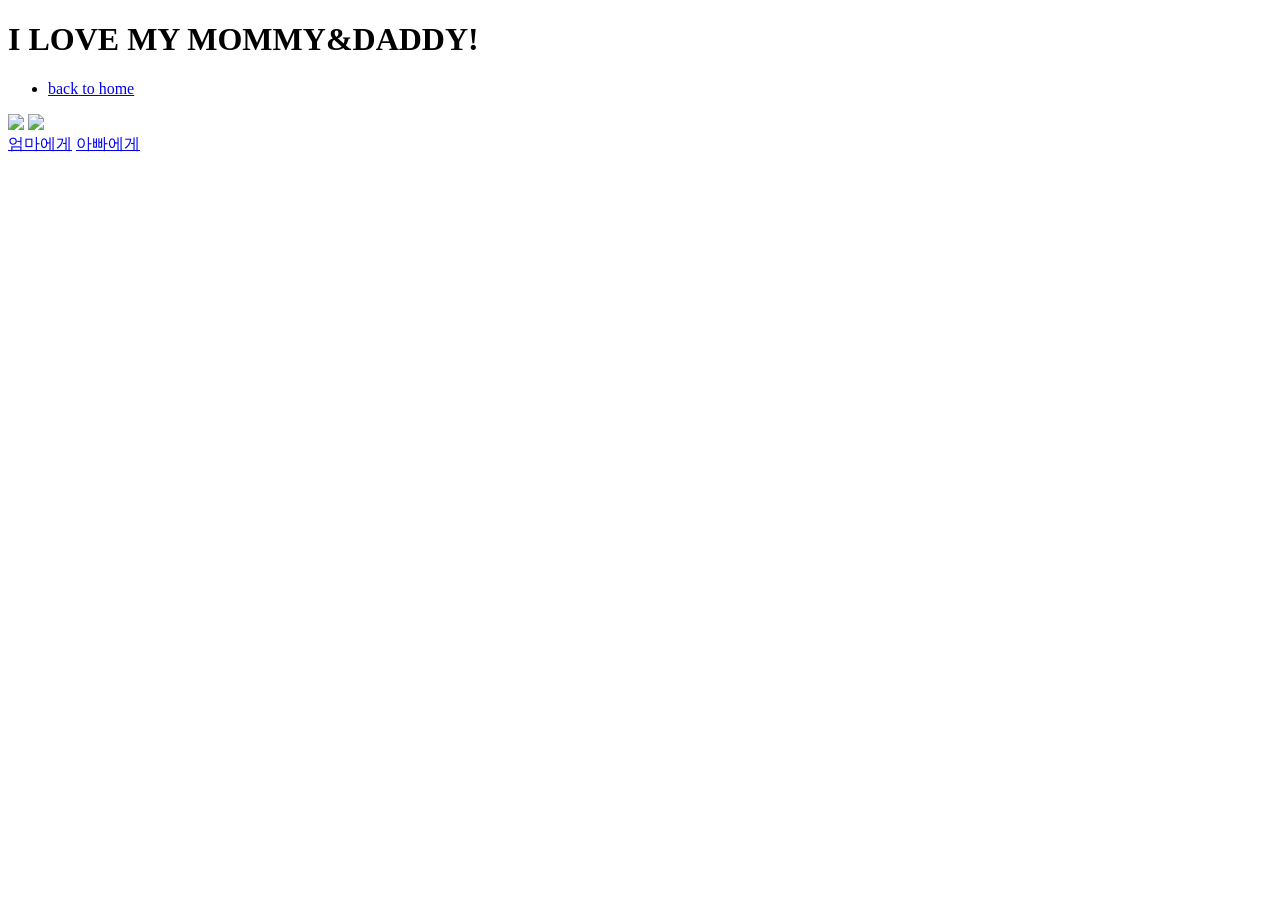
==== homepage.html @ c11722a1 "Add files via upload" ====
<!DOCTYPE html>
<html lang="en">
<head>
    <meta charset="UTF-8">
        <title>어버이날 편지</title>
        <link rel="preconnect" href="https://fonts.googleapis.com">
<link rel="preconnect" href="https://fonts.gstatic.com" crossorigin>
<link href="https://fonts.googleapis.com/css2?family=Dosis:wght@200..800&display=swap" rel="stylesheet">
        <link rel="preconnect" href="https://fonts.googleapis.com">
        <link rel="preconnect" href="https://fonts.gstatic.com" crossorigin>
        <link href="https://fonts.googleapis.com/css2?family=Nanum+Gothic:wght@400;700;800&display=swap" rel="stylesheet">
        <link rel="stylesheet" href="css/style.css">
</head>
<body>
    <div id="wrap">
    <header>
        <h1>I LOVE MY MOMMY&DADDY!</h1>
        <div class="gnb">
            <ul>
                <li><a href="homepage.html">back to home</a></li>
            </ul>
        </div>
    </header>
    <div id="container">
        <div id="content">
            <div class="img-wrapper">
                <img class="memo" src="img/cafe_mom.jpeg">
                <img class="memo" src="img/bicycle_dad.jpeg">
            </div>
            <div id="btn-wrapper">
                <a href="to-mommy.html" class="btn-to-mommy">엄마에게</a>
                <a href="to-daddy.html" class="btn-to-daddy">아빠에게</a>
            </div>
        </div>
    </div>
    </div>
</body>
</html>
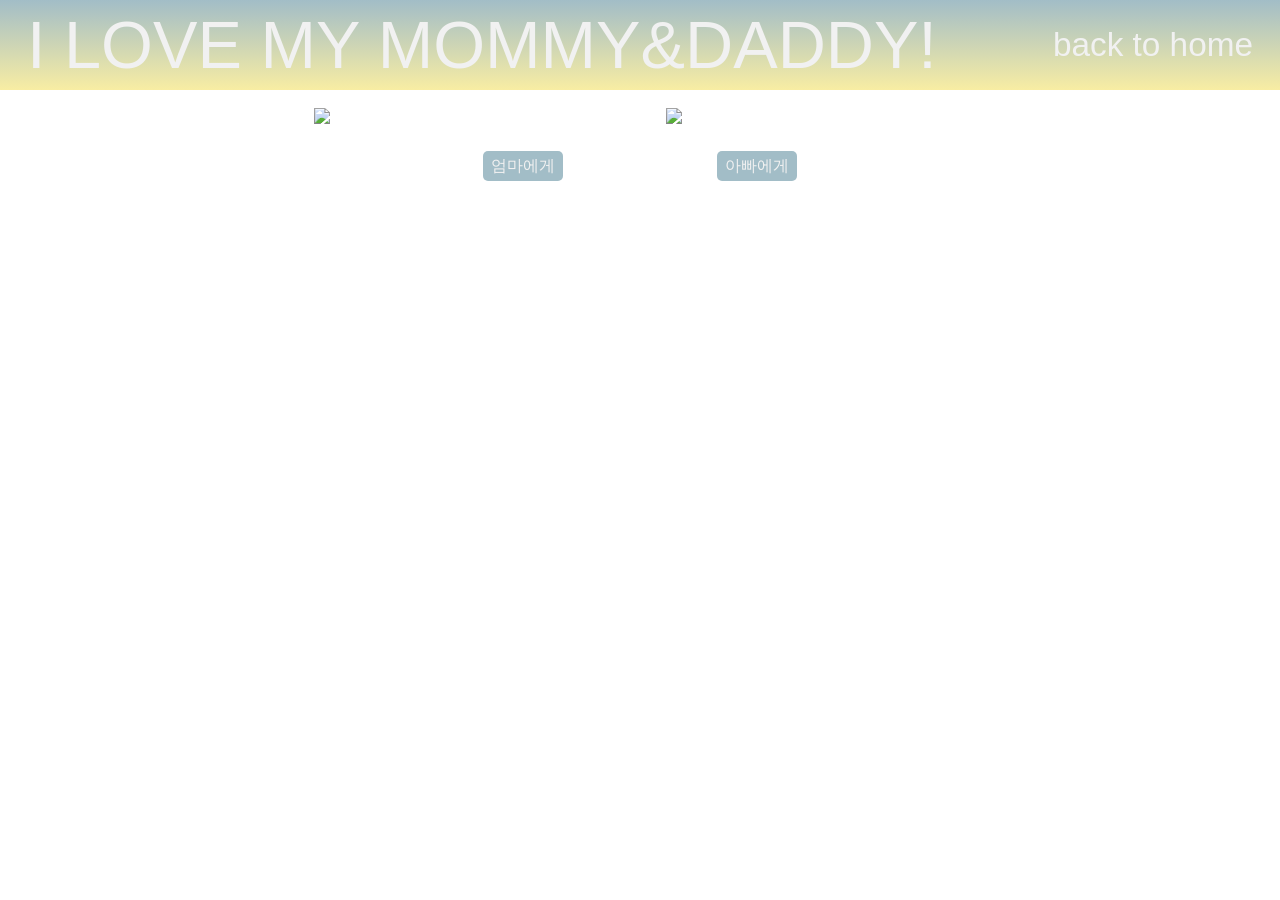
==== commit 0c045006: "Update homepage.html" ====
--- a/homepage.html
+++ b/homepage.html
@@ -9,7 +9,7 @@
         <link rel="preconnect" href="https://fonts.googleapis.com">
         <link rel="preconnect" href="https://fonts.gstatic.com" crossorigin>
         <link href="https://fonts.googleapis.com/css2?family=Nanum+Gothic:wght@400;700;800&display=swap" rel="stylesheet">
-        <link rel="stylesheet" href="css/style.css">
+        <link rel="stylesheet" href="style.css">
 </head>
 <body>
     <div id="wrap">
@@ -35,4 +35,4 @@
     </div>
     </div>
 </body>
-</html>+</html>
--- a/style.css
+++ b/style.css
@@ -0,0 +1,192 @@
+@charset "UTF-8";
+
+* {
+    margin:0;
+    padding:0;
+    box-sizing: border-box;
+ }
+ ul {
+    list-style:none;
+ }
+ a {
+    display: block;
+    color:#000;
+    text-decoration: none;
+ }
+
+ /*common*/
+ #wrap {
+   width:100%;
+   height:100vh;
+ }
+ header {
+   display: flex;
+   justify-content: space-between;
+   align-items: center;
+   width:100%;
+   height:10vh;
+   padding: 3vh;
+   background: linear-gradient(180deg, rgb(162, 189, 199), rgb(248, 237, 163));
+ }
+ header a {
+   font-family: "Dosis", sans-serif;
+  font-optical-sizing: auto;
+  font-weight: 400;
+  font-style: normal;
+  font-size:25pt;
+   color: #f1f1f1;
+ }
+ h1 {
+   font-family: "Dosis", sans-serif;
+  font-optical-sizing: auto;
+  font-weight: 500;
+  font-style: normal;
+  font-size: 50pt;
+   color: #f1f1f1;
+ }
+ #gnb {
+   color: #f1f1f1;
+ }
+ #container {
+   display: flex;
+   justify-content: center;
+   align-items: center;
+ }
+
+ /*homepage*/
+ .img-wrapper {
+   display: flex;
+   justify-items: center;
+   align-items: center;
+ }
+ .memo {
+   width:300px;
+   height:auto;
+   margin: 2vh 2vw;
+ }
+ #btn-wrapper {
+   display: flex;
+   justify-content: center;
+   align-items: center;
+ }
+ .btn-to-mommy {
+   width: 80px;
+   height: 30px;
+   background: rgb(162, 189, 199);
+   border-radius:5px;
+   display: flex;
+   justify-content: center;
+   align-items: center;
+   text-align: center;
+   color: #f1f1f1;
+   margin: 1vh 6vw;
+   font-family: "Nanum Gothic", sans-serif;
+  font-weight: 400;
+  font-style: normal;
+ }
+ .btn-to-daddy {
+   width: 80px;
+   height: 30px;
+   background: rgb(162, 189, 199);
+   border-radius:5px;
+   display: flex;
+   justify-content: center;
+   align-items: center;
+   text-align: center;
+   color: #f1f1f1;
+   margin: 1vh 6vw;
+   font-family: "Nanum Gothic", sans-serif;
+  font-weight: 400;
+  font-style: normal;
+ }
+
+ /*to*/
+ #container2 {
+   width:100vw;
+   height:90vh;
+   background: rgb(162, 189, 199);
+   display: flex;
+ }
+ .letter {
+   width: 500px;
+   height: 90vh;
+   background-color: white;
+   text-align: left;
+   word-break: keep-all;
+   line-height: 1.7;
+   font-family: "Nanum Gothic", sans-serif;
+  font-weight: 400;
+  font-style: normal;
+   overflow: hidden;
+   padding:30px;
+ }
+ .letter-heart {
+  width: 300px;
+  height: auto;
+  object-fit: contain;
+  padding: 3vh 0;
+ }
+ marquee {
+   font-size: 35pt;
+   font-family: "Nanum Gothic", sans-serif;
+  font-weight: 400;
+  font-style: normal;
+   color:rgb(183, 255, 220);
+ }
+ .fortune-wrap {
+   display: flex;
+   flex-direction: column;
+   align-items: center;
+   justify-content: center;
+   flex:1;
+ }
+ .fortune-cookie {
+   display:flex;
+   justify-content: space-between;
+   align-items: center;
+   padding: 2vw;
+
+ }
+ .choose {
+   display: block;
+   text-align: center;
+   font-family: "Nanum Gothic", sans-serif;
+  font-weight: 400;
+  font-style: normal;
+   
+ }
+ .clover {
+   width: 300px;
+   height:auto;
+ }
+ .cookie-card {
+   position: relative;
+   display: inline-block;
+   margin: 0 20px;
+ }
+ 
+ .cookie-memo {
+   display: none;
+   position: absolute;
+   top: 100%; /* 이미지 바로 아래 */
+   left: 50%;
+   transform: translateX(-50%);
+   background-color: rgb(179, 255, 212);
+   color: #2f2f2f;
+   padding: 10px;
+   border-radius: 10px;
+   width: max-content;
+   max-width: 200px;
+   text-align: center;
+   white-space: normal;
+   z-index: 10;
+   word-break: keep-all;
+   font-family: "Nanum Gothic", sans-serif;
+  font-weight: 400;
+  font-style: normal;
+  line-height: 1.7;
+ }
+ 
+ .cookie-card:hover .cookie-memo {
+   display: block;
+ }
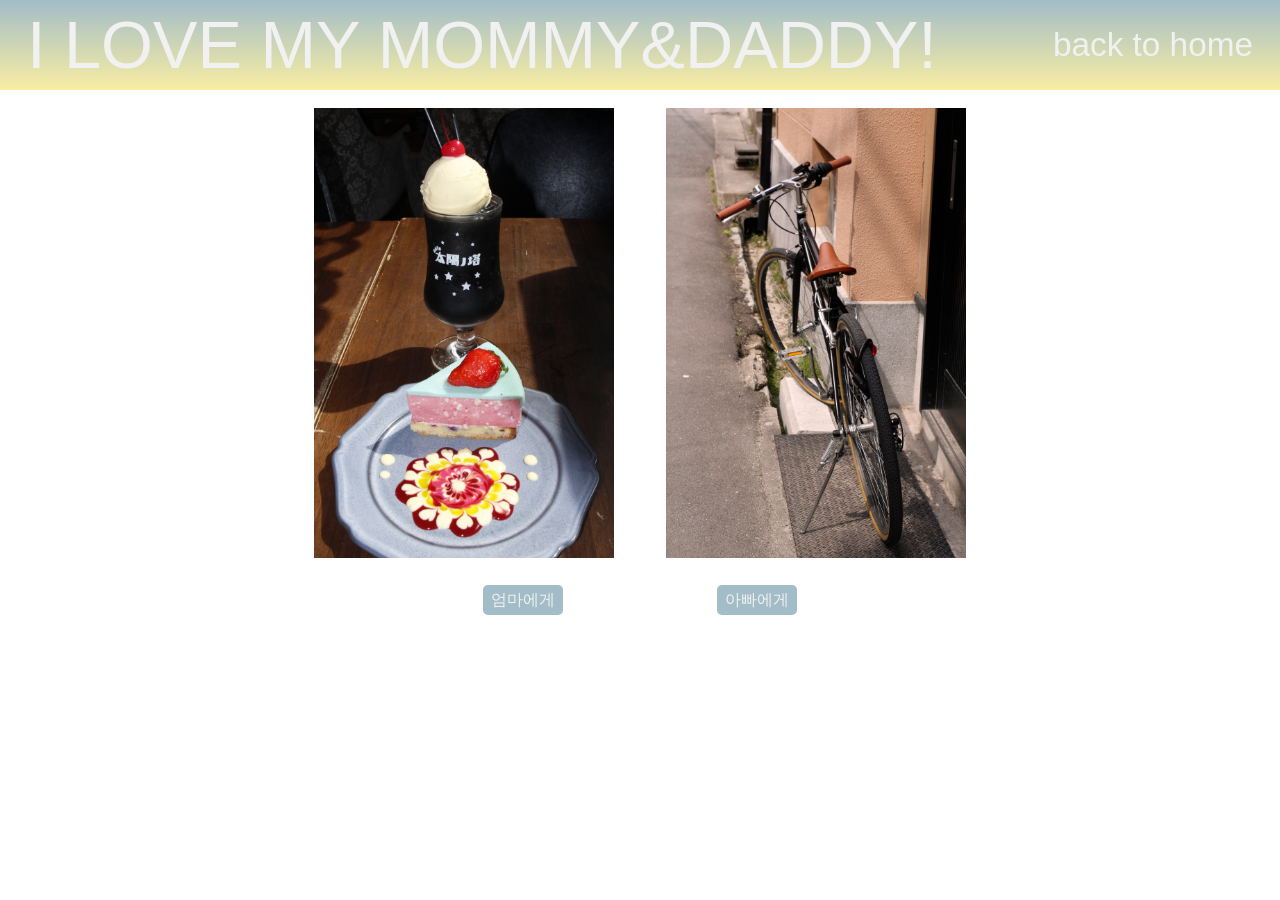
==== commit 290fe44e: "Update homepage.html" ====
--- a/homepage.html
+++ b/homepage.html
@@ -24,8 +24,8 @@
     <div id="container">
         <div id="content">
             <div class="img-wrapper">
-                <img class="memo" src="img/cafe_mom.jpeg">
-                <img class="memo" src="img/bicycle_dad.jpeg">
+                <img class="memo" src="cafe_mom.jpeg">
+                <img class="memo" src="bicycle_dad.jpeg">
             </div>
             <div id="btn-wrapper">
                 <a href="to-mommy.html" class="btn-to-mommy">엄마에게</a>
